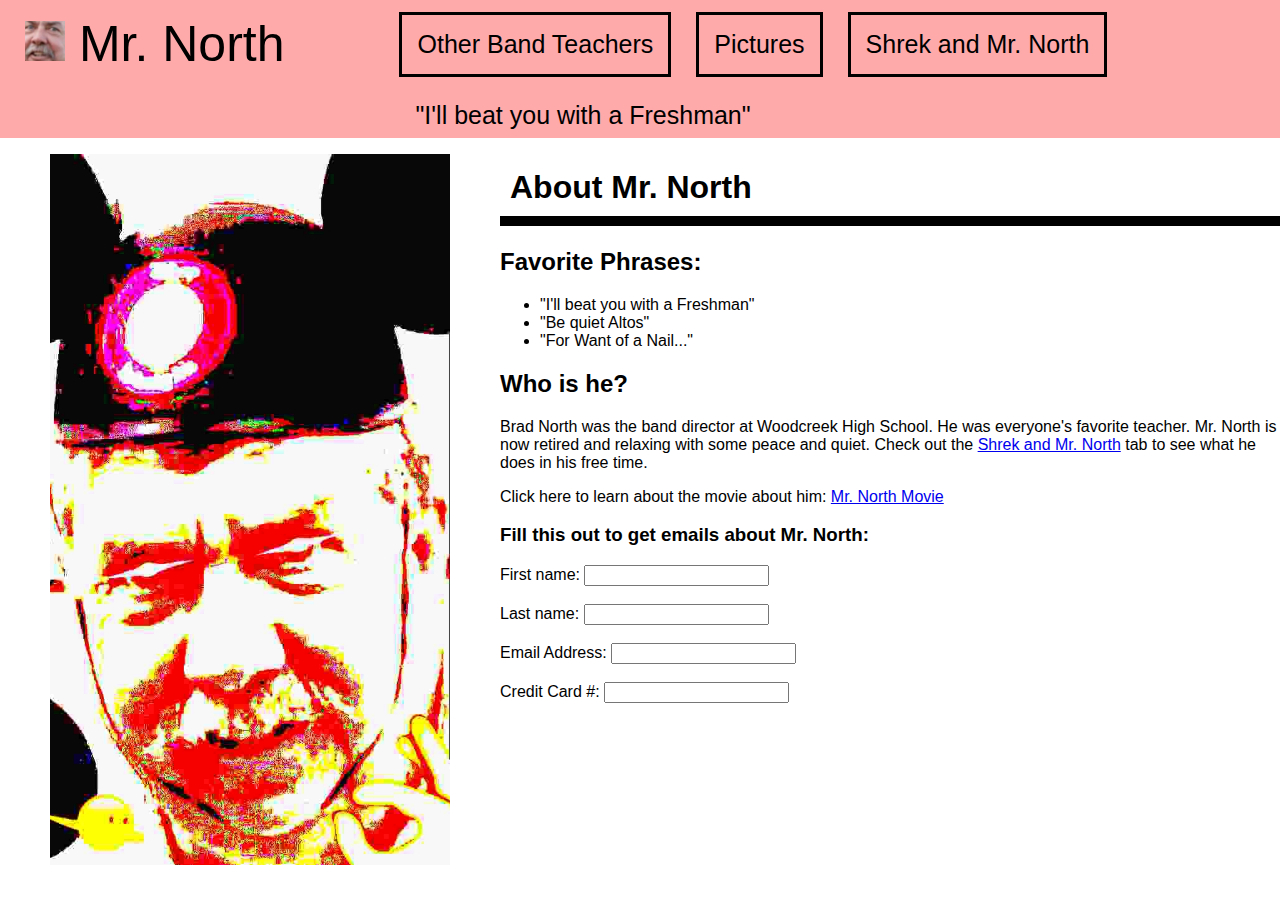
==== index.html @ 4f31f9c1 "added id" ====
<!DOCTYPE html>
<html>
<head>
   	<meta charset="utf-8">
   	<meta http-equiv="X-UA-Compatible" content="IE=edge">
    	<meta name="viewport" content="width=device-width, initial-scale=1.0">
    	<title>Mr. North</title>
	<link rel="stylesheet" href="main.css">

</head>
<body>
    <!--Menu Bar-->
    <div>
        <ul class="sidenav">
            <li><a class="active" href="index.html"><img src="square.jpg" width="40px"> Mr. North</a></li>
            <li><a href="page1.html">Other Band Teachers</a></li>
            <li><a href="page2.html">Pictures</a></li>
            <li><a href="page3.html">Shrek and Mr. North</a></li>
	    <li><a id="yes">"I'll beat you with a Freshman"</a></li>
        </ul>
    </div>

	<p>
	<img id="fried" src="deepfried.jpg" width="400px">
	</p>
	<h1 id="abouthim">
	About Mr. North
	</h1>
	<h2>
	Favorite Phrases:
	</h2>
	<ul class="list">
		<li> "I'll beat you with a Freshman" </li>
		<li> "Be quiet Altos"</li>
		<li> "For Want of a Nail..." </li>
	</ul>
	<h2>
	Who is he?
	</h2>
	<p class="info">
	Brad North was the band director at Woodcreek High School. He was everyone's favorite teacher. 
	Mr. North is now retired and relaxing with some peace and quiet.
	Check out the <a href="page3.html"> Shrek and Mr. North</a> tab to see what he does in his free time.	
	</p>
	<p class="info">
	Click here to learn about the movie about him: <a href="https://en.wikipedia.org/wiki/Mr._North"> Mr. North Movie </a>
	</p>
	<h3>
	Fill this out to get emails about Mr. North:
	</h3>
	<form>
  	First name:
  	<input type="text" name="firstname"><br><br>
  	Last name:
  	<input type="text" name="lastname"><br><br>
	Email Address:
  	<input type="text" name="creditcard"><br><br>
	Credit Card #:
  	<input type="text" name="email"><br><br>
	</form>
</body>

</html>
---- main.css ----
body {margin: 0;
font-family:sans-serif;
}

#fried {
   float:left;
   margin-left:50px;
}
	        
h1 {
   margin-left:500px;
   border-bottom:10px solid;
   padding:10px;
}
			
h2 {
   margin-left:500px;
}

h3 {
   margin-left:500px;
}
form {
   margin-left:500px;
}			
.list {
   margin-left:500px;
}
.info {
   margin-left:500px;	
} 

#yes {
  display: block;
  color: #000; /* Black */
  padding: 8px 16px;
  text-decoration: none;
  margin-left: 25px;
  margin-top:1.25%;
  font-size:25px;
  border:0px;
}
#yes:hover:not(.active){
  background-color:transparent;}

/* Navigation Bar */
ul.sidenav {
  list-style-type: none;
  margin: 0;
  padding: 0;
  width: 25%;
  background-color: #ffaaaa; /* pinkish */
  position: fixed;
  height: 100%;
  overflow: auto;
  
}

ul.sidenav li a {
  display: block;
  color: #000; /* Black */
  padding: 8px 16px;
  text-decoration: none;
  margin-left: 25px;
  margin-top:12px;
  font-size:25px;
  border:3px black solid;
}
 
ul.sidenav li a.active { 
  background-color: transparent; /* Mr. North */
  color: black;
  font-size: 50px;
  margin-top:0px;
  margin-bottom:0px;
  margin-left:10px;
  margin-right: 75px;
  border:0px;
}

ul.sidenav li a:hover:not(.active) {
  background-color: #555; /* DarkGrey Hover*/
  color: white;
}

div.content {
  margin-left: 25%;
  padding: 1px 16px;
  height: 1000px;
}

@media screen and (max-width: 9000px) {
  ul.sidenav {
    width: 100%;
    height: auto;
    position: relative;
  }
  
  ul.sidenav li a {
    float: left;
    padding: 15px;
  }
  
  div.content {margin-left: 0;}
}

@media screen and (max-width: 400px) {
  ul.sidenav li a {
    text-align: center;
    float: none;
  }
/* Navigation Bar End */
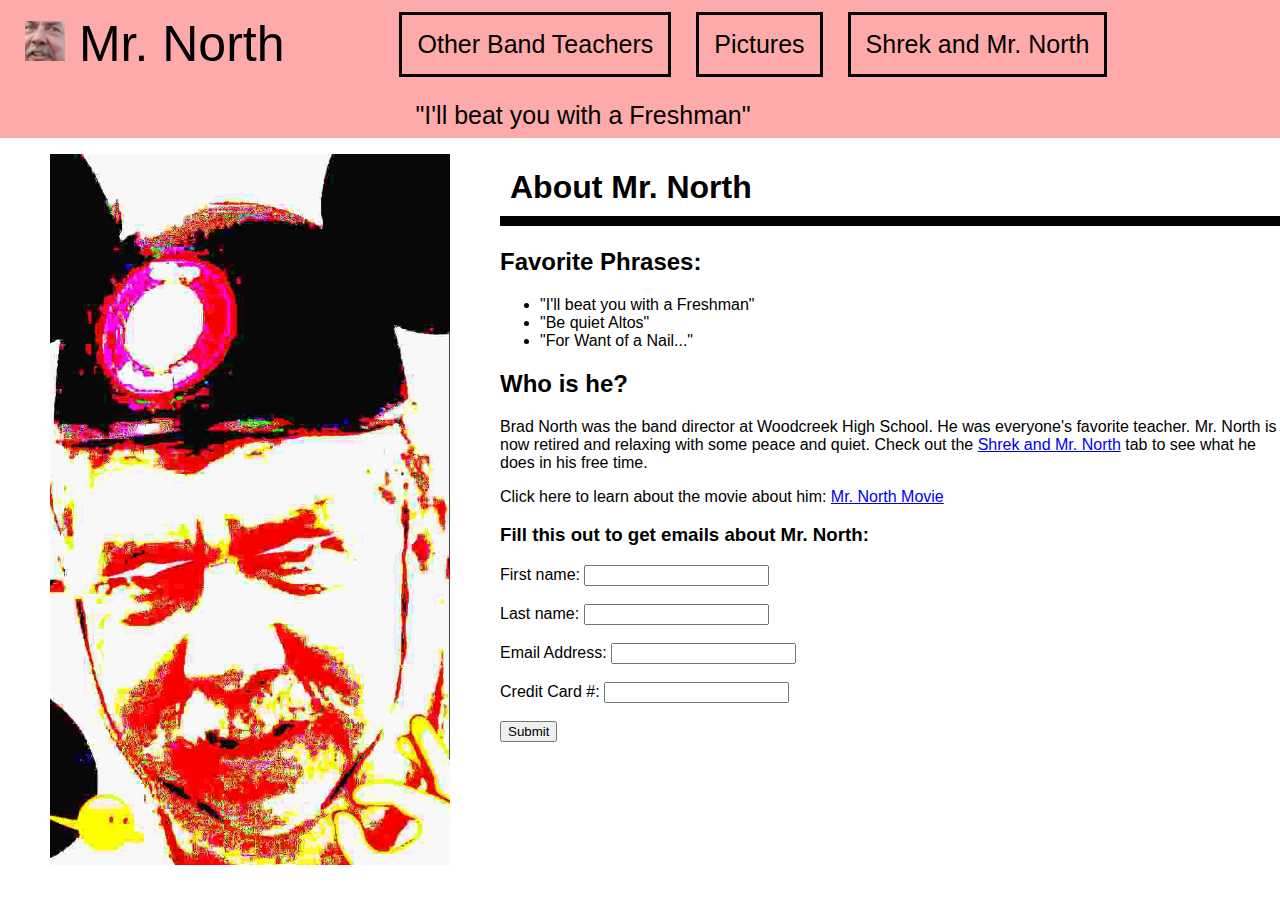
==== commit a2f4687c: "submit" ====
--- a/index.html
+++ b/index.html
@@ -23,7 +23,7 @@
 	<p>
 	<img id="fried" src="deepfried.jpg" width="400px">
 	</p>
-	<h1 id="abouthim">
+	<h1 id="aboutmrnorth">
 	About Mr. North
 	</h1>
 	<h2>
@@ -57,6 +57,8 @@
   	<input type="text" name="creditcard"><br><br>
 	Credit Card #:
   	<input type="text" name="email"><br><br>
+	<input type="submit" value="Submit">
+        <action="mailto:elliottjriggs@gmail.com"
 	</form>
 </body>
 
--- a/main.css
+++ b/main.css
@@ -1,18 +1,48 @@
 body {margin: 0;
 font-family:sans-serif;
 }
-
+	
+.teachers {
+	padding:75px;
+}
 #fried {
    float:left;
    margin-left:50px;
 }
-	        
-h1 {
+
+#gaesser {
+	float:right; 
+	margin-right:50px;
+	margin-top:75px;
+}
+#chilis {
+	float:left; 
+	margin-left:50px;
+	margin-top:75px;
+}
+
+
+.teacherheader {
+	text-decoration: underline;
+	text-align: center;
+	
+}
+
+.teacherlist {
+	text-align: auto;
+	list-style:normal;
+	padding-right:6px;
+}
+
+#aboutmrnorth {
    margin-left:500px;
    border-bottom:10px solid;
    padding:10px;
+   text-align:left;
 }
-			
+h1 {
+text-align:center;
+}
 h2 {
    margin-left:500px;
 }
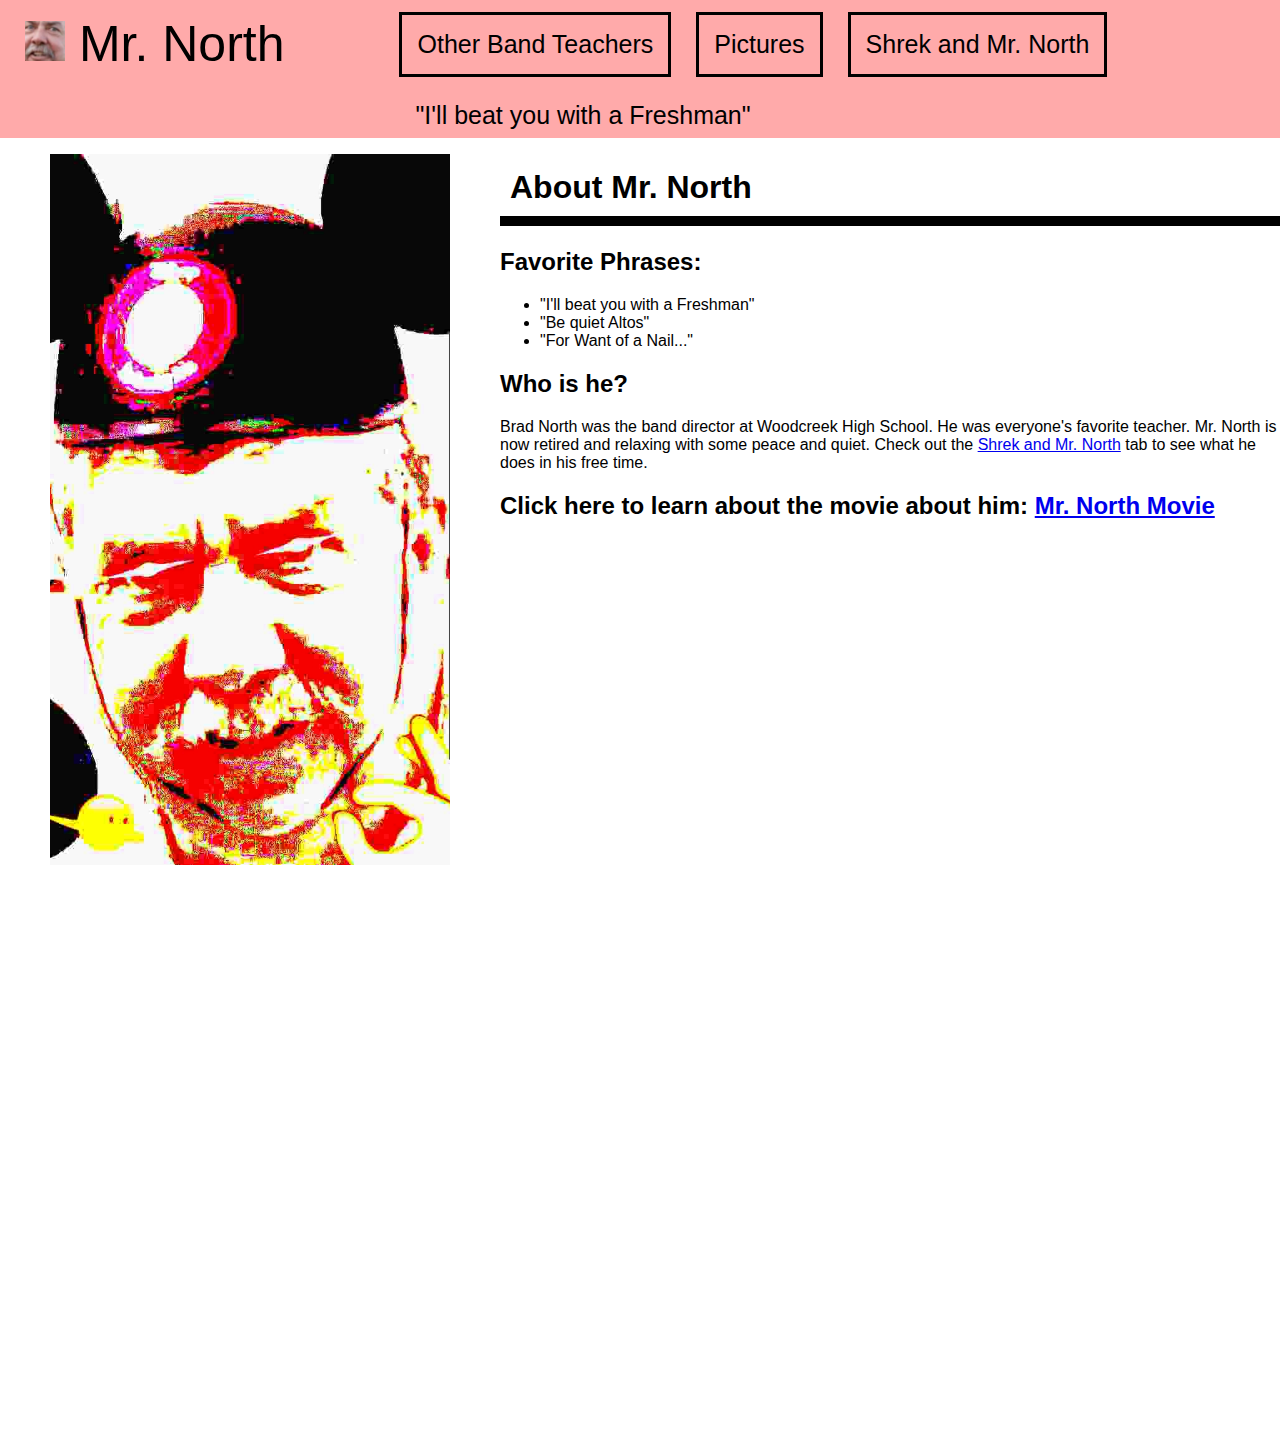
==== commit fb3df694: "update" ====
--- a/index.html
+++ b/index.html
@@ -6,13 +6,14 @@
     	<meta name="viewport" content="width=device-width, initial-scale=1.0">
     	<title>Mr. North</title>
 	<link rel="stylesheet" href="main.css">
+        <link href="https://fonts.googleapis.com/css?family=Pacifico|Quicksand:600|Roboto+Slab&display=swap" rel="stylesheet">
 
 </head>
 <body>
     <!--Menu Bar-->
     <div>
         <ul class="sidenav">
-            <li><a class="active" href="index.html"><img src="square.jpg" width="40px"> Mr. North</a></li>
+            <li id="mrnorthtitle"><a class="active" href="index.html"><img src="square.jpg" width="40px"> Mr. North</a></li>
             <li><a href="page1.html">Other Band Teachers</a></li>
             <li><a href="page2.html">Pictures</a></li>
             <li><a href="page3.html">Shrek and Mr. North</a></li>
@@ -26,40 +27,26 @@
 	<h1 id="aboutmrnorth">
 	About Mr. North
 	</h1>
-	<h2>
+	<h2 class="indexh2">
 	Favorite Phrases:
 	</h2>
-	<ul class="list">
+	<ul class="list indexbody">
 		<li> "I'll beat you with a Freshman" </li>
 		<li> "Be quiet Altos"</li>
 		<li> "For Want of a Nail..." </li>
 	</ul>
-	<h2>
+	<h2 class="indexh2">
 	Who is he?
 	</h2>
-	<p class="info">
+	<p class="info indexbody">
 	Brad North was the band director at Woodcreek High School. He was everyone's favorite teacher. 
 	Mr. North is now retired and relaxing with some peace and quiet.
 	Check out the <a href="page3.html"> Shrek and Mr. North</a> tab to see what he does in his free time.	
 	</p>
-	<p class="info">
-	Click here to learn about the movie about him: <a href="https://en.wikipedia.org/wiki/Mr._North"> Mr. North Movie </a>
-	</p>
-	<h3>
-	Fill this out to get emails about Mr. North:
-	</h3>
-	<form>
-  	First name:
-  	<input type="text" name="firstname"><br><br>
-  	Last name:
-  	<input type="text" name="lastname"><br><br>
-	Email Address:
-  	<input type="text" name="creditcard"><br><br>
-	Credit Card #:
-  	<input type="text" name="email"><br><br>
-	<input type="submit" value="Submit">
-        <action="mailto:elliottjriggs@gmail.com"
-	</form>
+	<h2 class="info indexh2">
+	Click here to learn about the movie about him: <a href="https://en.wikipedia.org/wiki/Mr._North" target="_blank"> Mr. North Movie </a>
+	</h2>
+	<iframe id="contactform" src="https://docs.google.com/forms/d/e/1FAIpQLSet9qn6RJpKdxUPfLMzQOwAfXddBWGz9NKVF5cUO4PF91Bc5g/viewform?embedded=true" width="700" height="900px" frameborder="0" marginheight="0" marginwidth="0">Loading…</iframe>
 </body>
 
 </html>
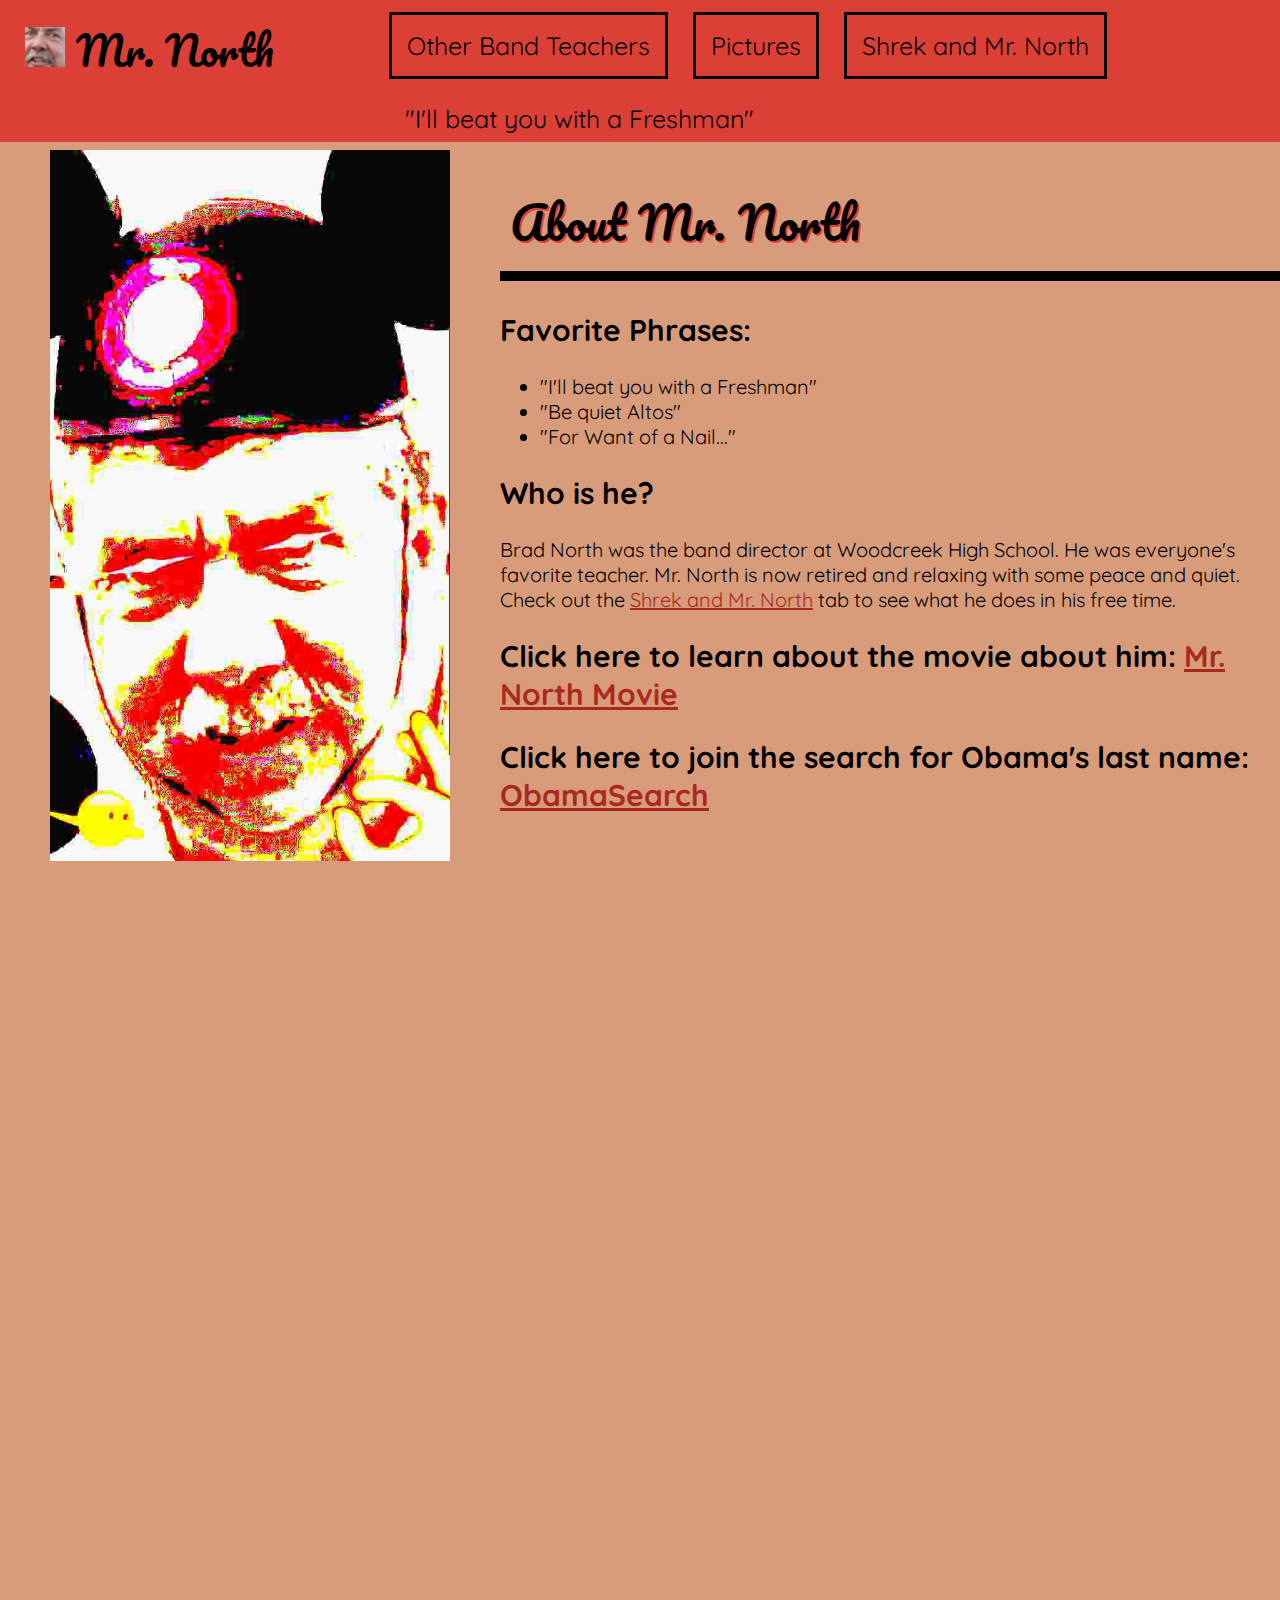
==== commit 442af5bd: "Added Link to ObamaSearch" ====
--- a/index.html
+++ b/index.html
@@ -13,16 +13,16 @@
     <!--Menu Bar-->
     <div>
         <ul class="sidenav">
-            <li id="mrnorthtitle"><a class="active" href="index.html"><img src="square.jpg" width="40px"> Mr. North</a></li>
+            <li id="mrnorthtitle"><a class="active" href="index.html"><img src="square.jpg" width="40px" alt="Mr. North Logo"> Mr. North</a></li>
             <li><a href="page1.html">Other Band Teachers</a></li>
             <li><a href="page2.html">Pictures</a></li>
             <li><a href="page3.html">Shrek and Mr. North</a></li>
-	    <li><a id="yes">"I'll beat you with a Freshman"</a></li>
+	    <li><a id="yes" href="page4.html">"I'll beat you with a Freshman"</a></li>
         </ul>
     </div>
 
 	<p>
-	<img id="fried" src="deepfried.jpg" width="400px">
+	<img id="fried" src="deepfried.jpg" width="400px" alt="Deep Fried Mr. North">
 	</p>
 	<h1 id="aboutmrnorth">
 	About Mr. North
@@ -47,6 +47,10 @@
 	Click here to learn about the movie about him: <a href="https://en.wikipedia.org/wiki/Mr._North" target="_blank"> Mr. North Movie </a>
 	</h2>
 	<iframe id="contactform" src="https://docs.google.com/forms/d/e/1FAIpQLSet9qn6RJpKdxUPfLMzQOwAfXddBWGz9NKVF5cUO4PF91Bc5g/viewform?embedded=true" width="700" height="900px" frameborder="0" marginheight="0" marginwidth="0">Loading…</iframe>
-</body>
+	<h2 class="info indexh2">
+	Click here to join the search for Obama's last name: <a href="https://obamasearch.github.io/" target="_blank"> ObamaSearch </a>
+	</h2>
+	
+	</body>
 
 </html>
--- a/main.css
+++ b/main.css
@@ -1,13 +1,189 @@
 body {margin: 0;
-font-family:sans-serif;
+font-family: "Quicksand", sans-serif;
+background-color:#D99C7A;
+}
+
+#htmlcommentboxdiv {
+ margin-left:50px;
+ margin-right:50px;
+}
+
+a:hover {
+text-shadow:0px 0px 5px #DB3F35;	
+}
+
+#shrekh1 {
+ font-size:50px;
+ text-shadow:2px 2px #DB3F35;
+}
+
+#ytlink {
+ font-size:20px;
+}
+
+#videosh {
+ font-size:30px;
+}
+
+#uv {
+ font-size:20px;
+}
+
+#HCB_comment_box textarea{}
+#HCB_comment_box{font-family:"quicksand",sans-serif;color:#000000;background-color:transparent;}
+#HCB_comment_box p.error{border:1px solid red;background-color:#fee}
+.hcb-mod b{color:#d34}
+#HCB_comment_box textarea,#HCB_comment_box input.text{border-top:1px solid #000000;border-left:1px solid #000000;border-bottom:1px solid #000000;border-right:1px solid #000000;background-color:#ffffff}
+#HCB_comment_box .hcb-wrapper-half{display:block;width:50%;float:left}
+#HCB_comment_box .hcb-wrapper{clear:both}
+#HCB_comment_box input.text{display:block;width:97%}
+#HCB_comment_box input.submit{border-top:1px solid #eee;border-left:1px solid #eee;border-bottom:1px solid #000000;border-right:1px solid #000000;background-color:#ccc;color:#666;font-weight:700;cursor:pointer}
+#HCB_comment_box span.home-desc{font-size:15px;opacity:1}
+#HCB_comment_box div.comment{border-bottom:1px dotted #eee;margin-bottom:5px}
+.hcb-mod i{color:#00008b}
+
+
+#commentmargin {
+ margin-left:50px;
+ margin-right:50px;
+}
+
+.indexh2 {
+ font-size: 30px;
+}
+
+.indexbody {
+ font-size: 20px;
+}
+
+#auzzieg {
+overflow:auto;
+position:absolute;
+width:500px;
+height:500px;
+left:550px;
+top:180px;
+}
+
+#auzzietitle {
+ font-size:45px;
+}
+
+#auzzielist {
+ font-size:30px;
+}
+#bakerc {
+overflow:auto;
+position:absolute;
+width:500px;
+height:500px;
+left:550px;
+top:635px;
+}
+
+#bakertitle {
+ font-size:45px;
+}
+
+#bakerlist {
+ font-size:30px;
+}
+
+#jamesbond {
+overflow:auto;
+position:absolute;
+width:500px;
+height:500px;
+left:550px;
+top:1100px;
+}
+
+#bondtitle {
+ font-size:45px;
+}
+
+#bondlist {
+ font-size:30px;
+}
+
+#pastasauce {
+overflow:auto;
+position:absolute;
+width:500px;
+height:500px;
+left:550px;
+top:1550px;
+}
+
+#pastatitle {
+ font-size:45px;
+}
+
+#pastalist {
+ font-size:30px;
+}
+
+.transparent {
+ color:transparent;
+}
+
+a {
+ color:#AA291E;
+ text-shadow:2px 2px transparent;
+}
+h1 {
+ font-family: "Pacifico", cursive;
+ font-weight:normal;
+ text-shadow:2px 2px #DB3F35;
+}
+
+#mrnorthtitle {
+ font-family: "Pacifico", cursive;
+ font-weight:normal;
+ font-size:20px;
+}
+
+#uv {
+ margin-left:34%;
+}
+
+#videosh {
+ margin-left:35%;
+}
+
+#contactform {
+ margin-left:75px;
+}
+
+iframe {
+ position:absolute;
+ left:25%;
+}
+
+#shrekpicleft {
+ position:fixed;
+ left:5%;
+}
+
+#flip {
+ position:fixed;
+ right:5%;
+}
+
+.mrnorthpics {
+	border:40px gray ridge;
+	text-align:center;
+	font-size:35px;
 }
 	
 .teachers {
 	padding:75px;
 }
 #fried {
-   float:left;
-   margin-left:50px;
+  position: absolute;
+  top: 150px;
+  left: 50px;
+  width: 400px;
 }
 
 #gaesser {
@@ -21,7 +197,9 @@
 	margin-top:75px;
 }
 
-
+.teacherimg {
+	border:25px gray ridge;
+}
 .teacherheader {
 	text-decoration: underline;
 	text-align: center;
@@ -39,6 +217,7 @@
    border-bottom:10px solid;
    padding:10px;
    text-align:left;
+   font-size:45px;
 }
 h1 {
 text-align:center;
@@ -48,7 +227,7 @@
 }
 
 h3 {
-   margin-left:500px;
+   margin-left:00px;
 }
 form {
    margin-left:500px;
@@ -79,7 +258,7 @@
   margin: 0;
   padding: 0;
   width: 25%;
-  background-color: #ffaaaa; /* pinkish */
+  background-color: #DB3F35; /* NavBarBackground */
   position: fixed;
   height: 100%;
   overflow: auto;
@@ -100,7 +279,7 @@
 ul.sidenav li a.active { 
   background-color: transparent; /* Mr. North */
   color: black;
-  font-size: 50px;
+  font-size: 40px;
   margin-top:0px;
   margin-bottom:0px;
   margin-left:10px;
@@ -109,8 +288,9 @@
 }
 
 ul.sidenav li a:hover:not(.active) {
-  background-color: #555; /* DarkGrey Hover*/
-  color: white;
+  background-color: #D99C7A; /* LightRed Hover*/
+  color: #AA291E;
+  box-shadow: 0px 0px 7px black;
 }
 
 div.content {
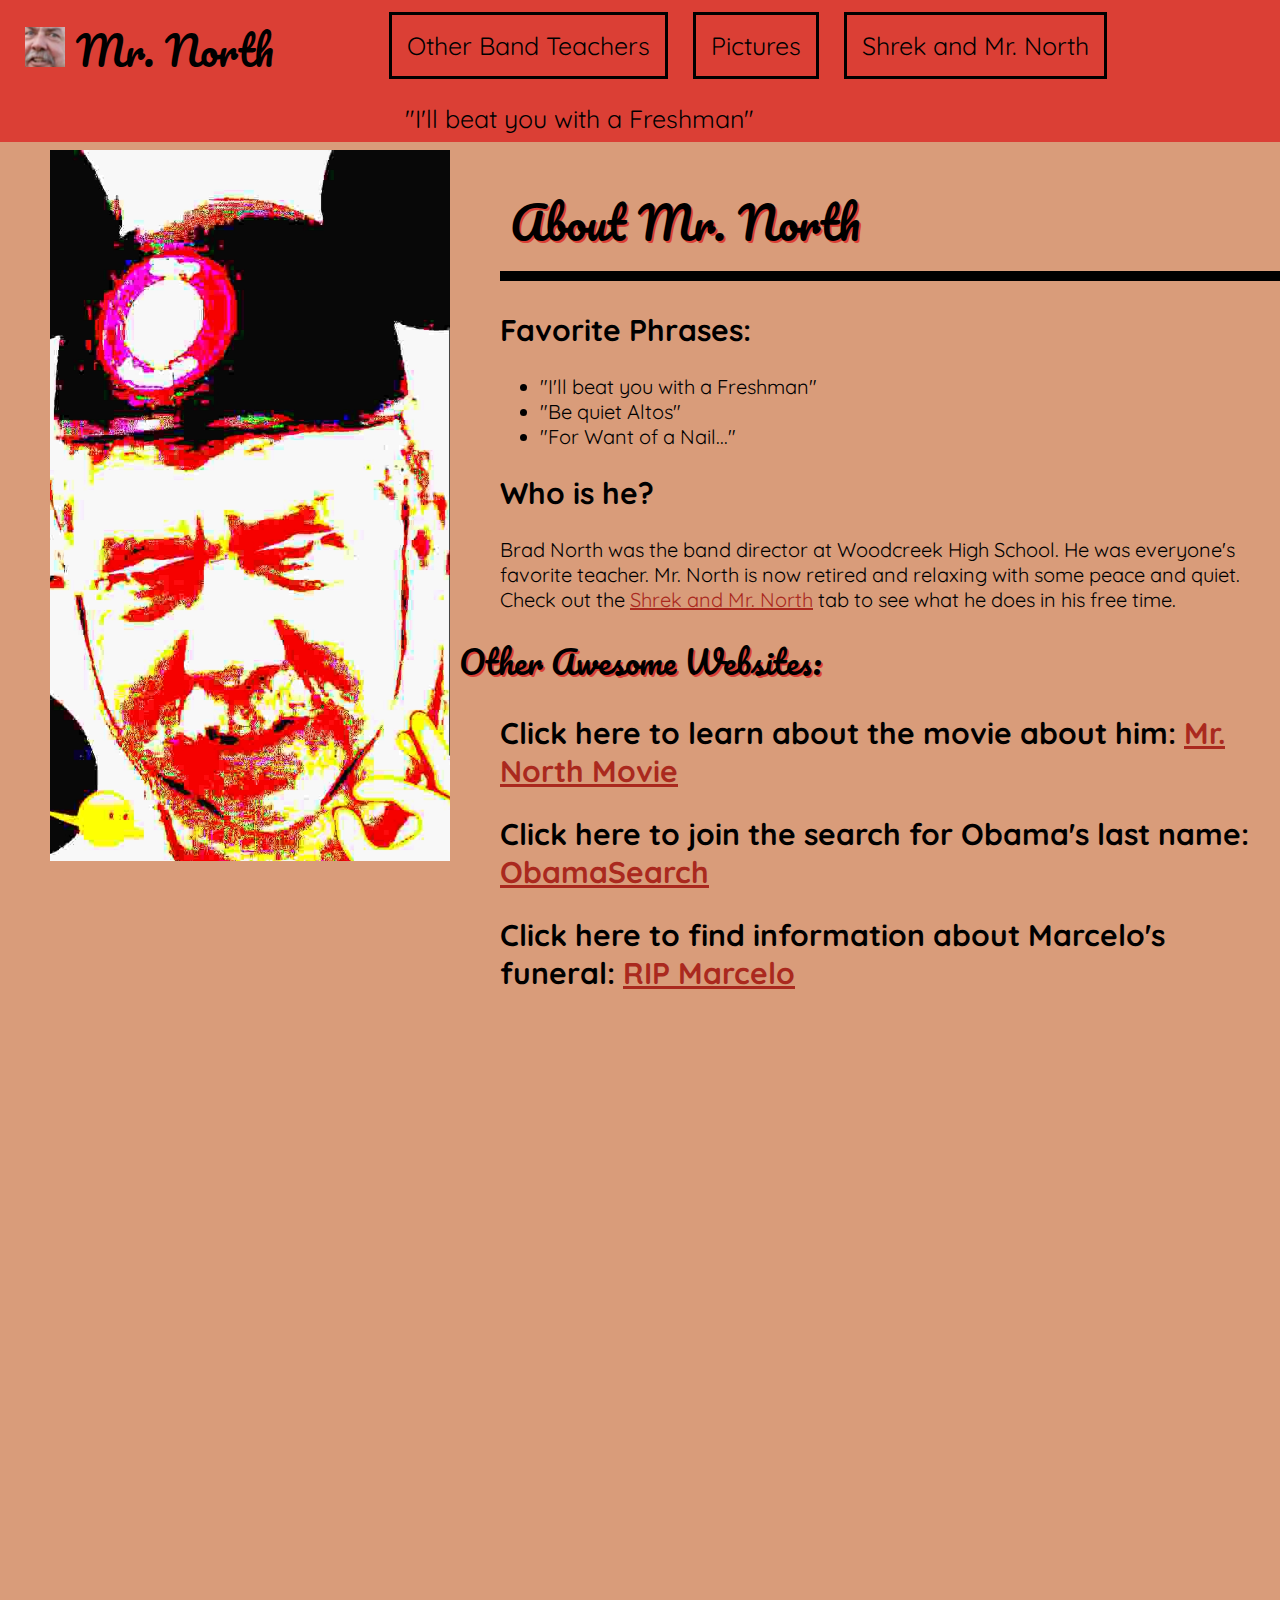
==== commit 6dc9063d: "added more links" ====
--- a/index.html
+++ b/index.html
@@ -43,13 +43,20 @@
 	Mr. North is now retired and relaxing with some peace and quiet.
 	Check out the <a href="page3.html"> Shrek and Mr. North</a> tab to see what he does in his free time.	
 	</p>
+	<h1>
+	Other Awesome Websites:
+	</h1>
 	<h2 class="info indexh2">
 	Click here to learn about the movie about him: <a href="https://en.wikipedia.org/wiki/Mr._North" target="_blank"> Mr. North Movie </a>
 	</h2>
-	<iframe id="contactform" src="https://docs.google.com/forms/d/e/1FAIpQLSet9qn6RJpKdxUPfLMzQOwAfXddBWGz9NKVF5cUO4PF91Bc5g/viewform?embedded=true" width="700" height="900px" frameborder="0" marginheight="0" marginwidth="0">Loading…</iframe>
 	<h2 class="info indexh2">
 	Click here to join the search for Obama's last name: <a href="https://obamasearch.github.io/" target="_blank"> ObamaSearch </a>
 	</h2>
+	<h2 class="info indexh2">
+	Click here to find information about Marcelo's funeral: <a href="https://yeetaroni.github.io/marcelo/index.html" target="_blank"> RIP Marcelo</a>
+	</h2>
+	<iframe id="contactform" src="https://docs.google.com/forms/d/e/1FAIpQLSet9qn6RJpKdxUPfLMzQOwAfXddBWGz9NKVF5cUO4PF91Bc5g/viewform?embedded=true" width="700" height="900px" frameborder="0" marginheight="0" marginwidth="0">Loading…</iframe>
+	<h2 class="info indexh2">
 	
 	</body>
 
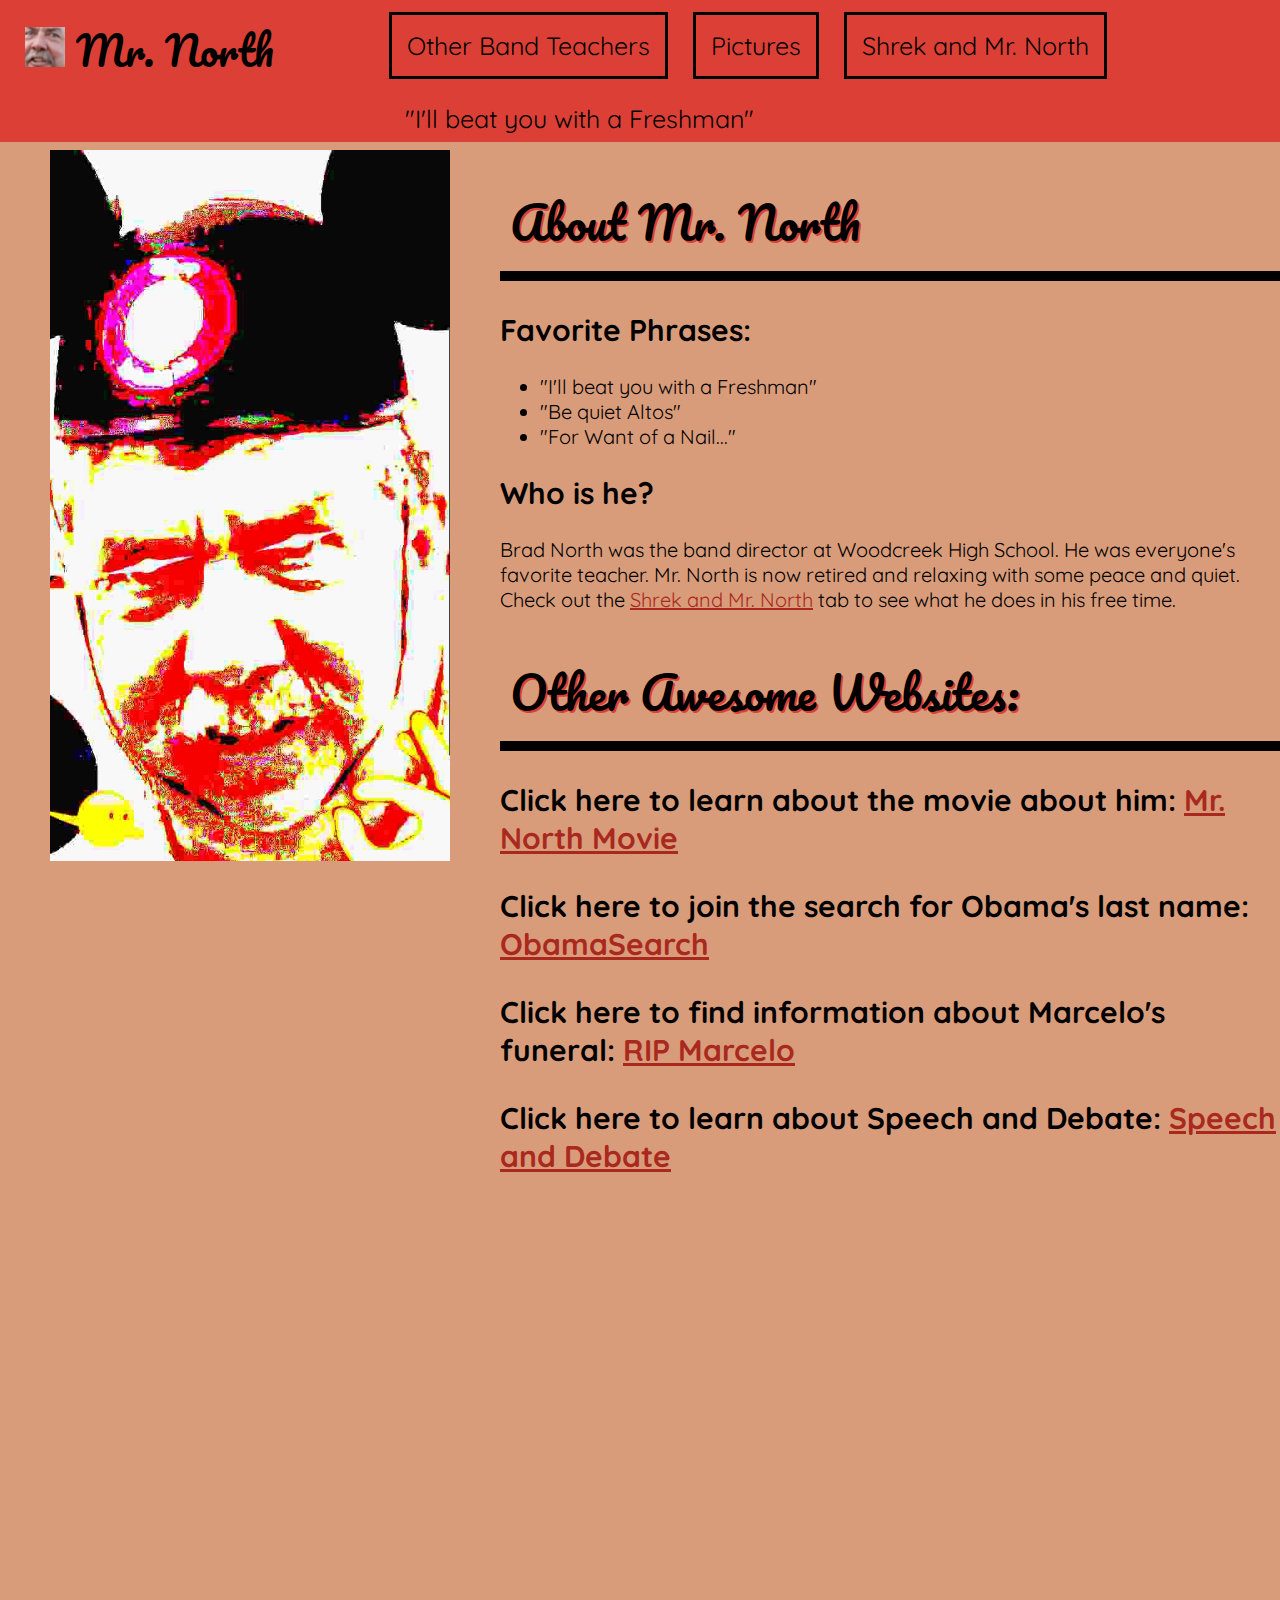
==== commit fb61f292: "Update index.html" ====
--- a/index.html
+++ b/index.html
@@ -24,7 +24,7 @@
 	<p>
 	<img id="fried" src="deepfried.jpg" width="400px" alt="Deep Fried Mr. North">
 	</p>
-	<h1 id="aboutmrnorth">
+	<h1 class="aboutmrnorth">
 	About Mr. North
 	</h1>
 	<h2 class="indexh2">
@@ -43,20 +43,22 @@
 	Mr. North is now retired and relaxing with some peace and quiet.
 	Check out the <a href="page3.html"> Shrek and Mr. North</a> tab to see what he does in his free time.	
 	</p>
-	<h1>
+	<h1 class="aboutmrnorth">
 	Other Awesome Websites:
 	</h1>
-	<h2 class="info indexh2">
+	<h3 class="info indexh2">
 	Click here to learn about the movie about him: <a href="https://en.wikipedia.org/wiki/Mr._North" target="_blank"> Mr. North Movie </a>
-	</h2>
-	<h2 class="info indexh2">
+	</h3>
+	<h3 class="info indexh2">
 	Click here to join the search for Obama's last name: <a href="https://obamasearch.github.io/" target="_blank"> ObamaSearch </a>
-	</h2>
-	<h2 class="info indexh2">
+	</h3>
+	<h3 class="info indexh2">
 	Click here to find information about Marcelo's funeral: <a href="https://yeetaroni.github.io/marcelo/index.html" target="_blank"> RIP Marcelo</a>
-	</h2>
+	</h3>
+	<h3 class="info indexh2">
+	Click here to learn about Speech and Debate: <a href="https://marchelo697.github.io/weneedmoney/index.html" target="_blank"> Speech and Debate</a>
+	</h3>
 	<iframe id="contactform" src="https://docs.google.com/forms/d/e/1FAIpQLSet9qn6RJpKdxUPfLMzQOwAfXddBWGz9NKVF5cUO4PF91Bc5g/viewform?embedded=true" width="700" height="900px" frameborder="0" marginheight="0" marginwidth="0">Loading…</iframe>
-	<h2 class="info indexh2">
 	
 	</body>
 
--- a/main.css
+++ b/main.css
@@ -9,7 +9,8 @@
 }
 
 a:hover {
-text-shadow:0px 0px 5px #DB3F35;	
+text-shadow:0px 0px 5px #000000;
+  transition-duration: 0.2s;	
 }
 
 #shrekh1 {
@@ -165,9 +166,22 @@
  left:5%;
 }
 
+#shrekpicleft:hover {
+ box-shadow: 0px 0px 7px black;
+ text-shadow: 0px 0px 0px transparent;
+ transition-duration: 0.3s;
+}
+
 #flip {
  position:fixed;
  right:5%;
+
+}
+
+#flip:hover {
+ box-shadow: 0px 0px 7px black;
+ text-shadow: 0px 0px 0px transparent;
+ transition-duration: 0.3s;
 }
 
 .mrnorthpics {
@@ -212,7 +226,7 @@
 	padding-right:6px;
 }
 
-#aboutmrnorth {
+.aboutmrnorth {
    margin-left:500px;
    border-bottom:10px solid;
    padding:10px;
@@ -291,7 +305,18 @@
   background-color: #D99C7A; /* LightRed Hover*/
   color: #AA291E;
   box-shadow: 0px 0px 7px black;
-}
+  text-shadow: 0px 0px 0px transparent;
+  transition-duration: 0.3s;
+}
+
+ul.sidenav li a.navbar {
+  background-color: #D99C7A; /* LightRed Hover*/
+  color: #AA291E;
+  box-shadow: 0px 0px 7px black;
+  text-shadow: 0px 0px 0px transparent;
+  transition-duration: 0.3s;
+}
+
 
 div.content {
   margin-left: 25%;
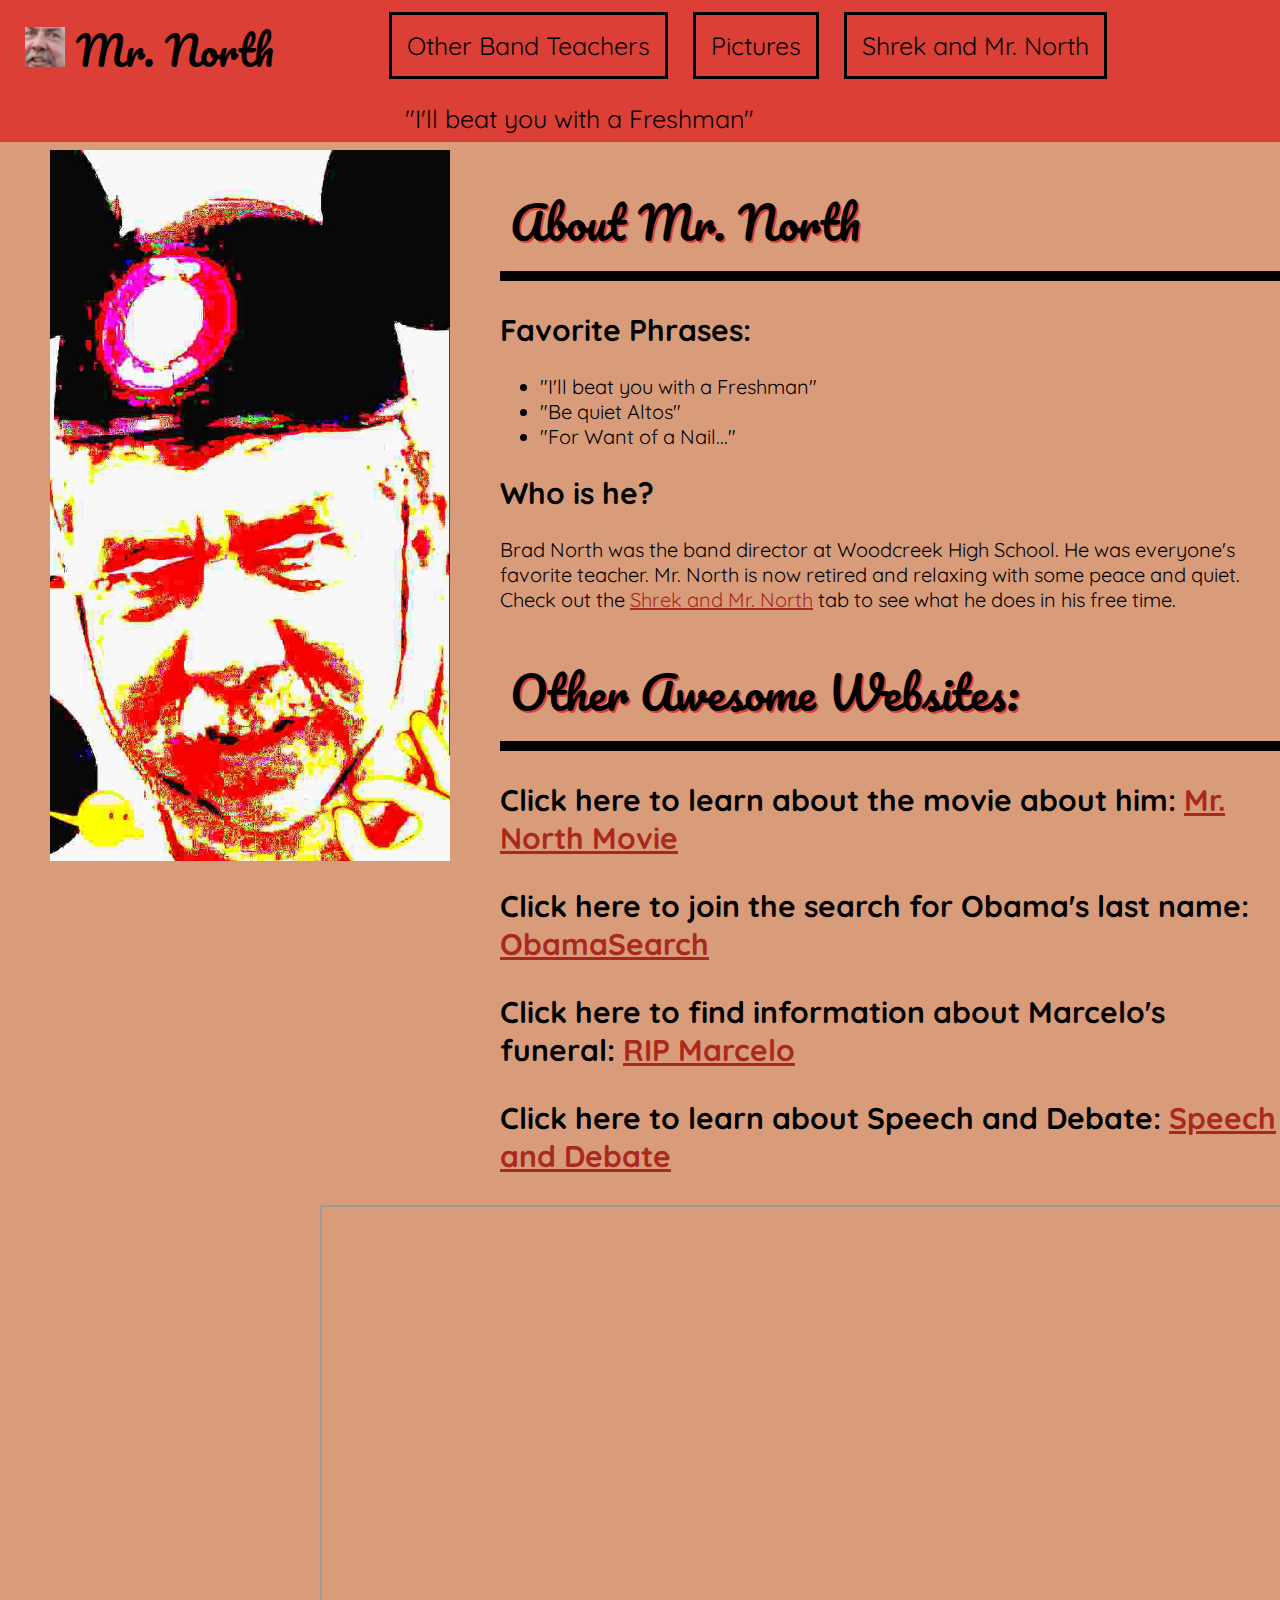
==== commit f2cf647d: "added game" ====
--- a/index.html
+++ b/index.html
@@ -59,7 +59,7 @@
 	Click here to learn about Speech and Debate: <a href="https://marchelo697.github.io/weneedmoney/index.html" target="_blank"> Speech and Debate</a>
 	</h3>
 	<iframe id="contactform" src="https://docs.google.com/forms/d/e/1FAIpQLSet9qn6RJpKdxUPfLMzQOwAfXddBWGz9NKVF5cUO4PF91Bc5g/viewform?embedded=true" width="700" height="900px" frameborder="0" marginheight="0" marginwidth="0">Loading…</iframe>
-	
+	<iframe src="https://i.simmer.io/@BradNorth/save-mr-north" style="width:960px;height:600px"></iframe>
 	</body>
 
 </html>
--- a/main.css
+++ b/main.css
@@ -10,7 +10,7 @@
 
 a:hover {
 text-shadow:0px 0px 5px #000000;
-  transition-duration: 0.2s;	
+  transition-duration: 0.1s;	
 }
 
 #shrekh1 {
